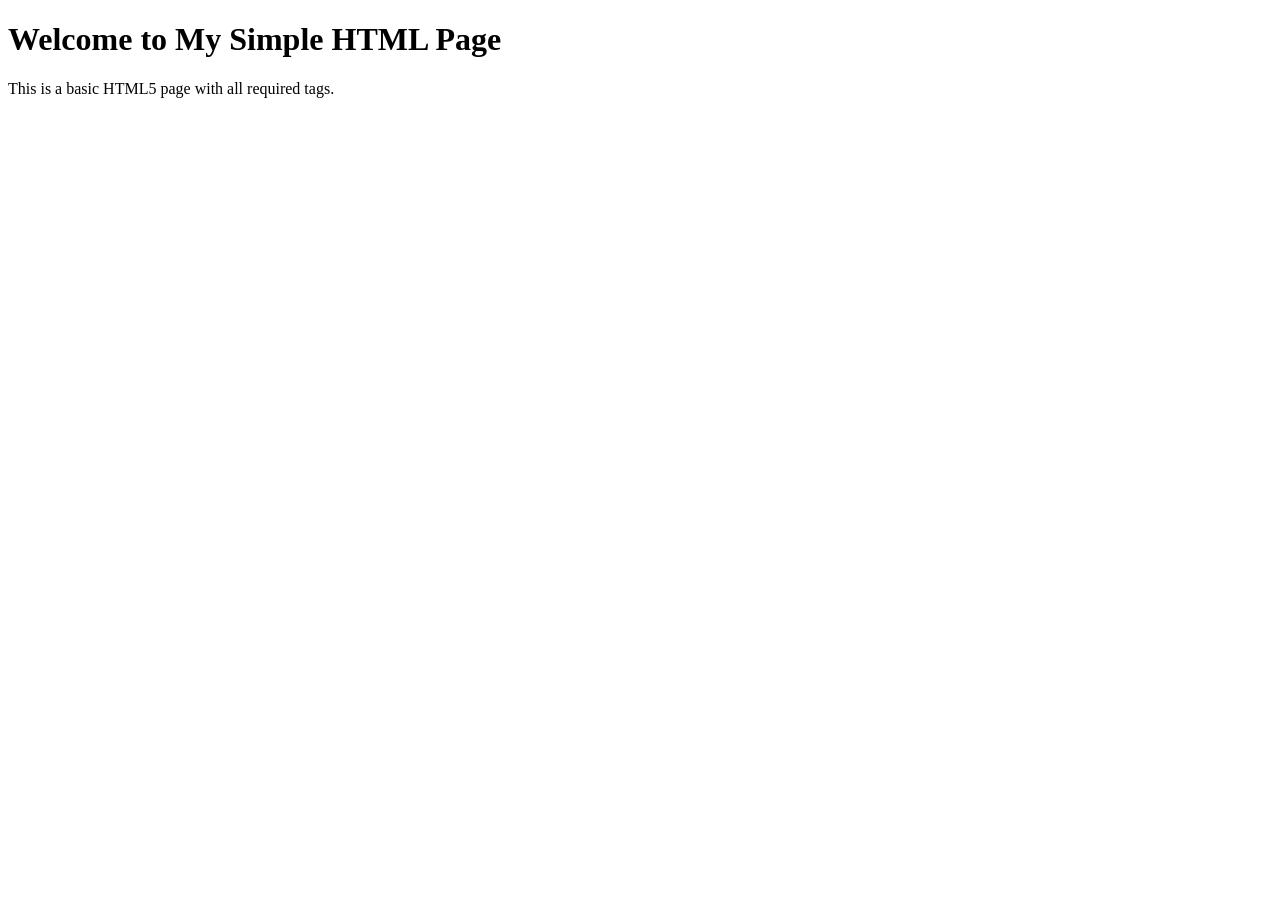
==== index.html @ e6ed354b "Fixed HTML structure in index.html" ====
<!DOCTYPE html>
<html lang="en">
<head>
    <meta charset="UTF-8">
    <meta name="viewport" content="width=device-width, initial-scale=1.0">
    <title>My Simple Website</title>
</head>
<body>
    <h1>Welcome to My Simple HTML Page</h1>
    <p>This is a basic HTML5 page with all required tags.</p>
</body>
</html>
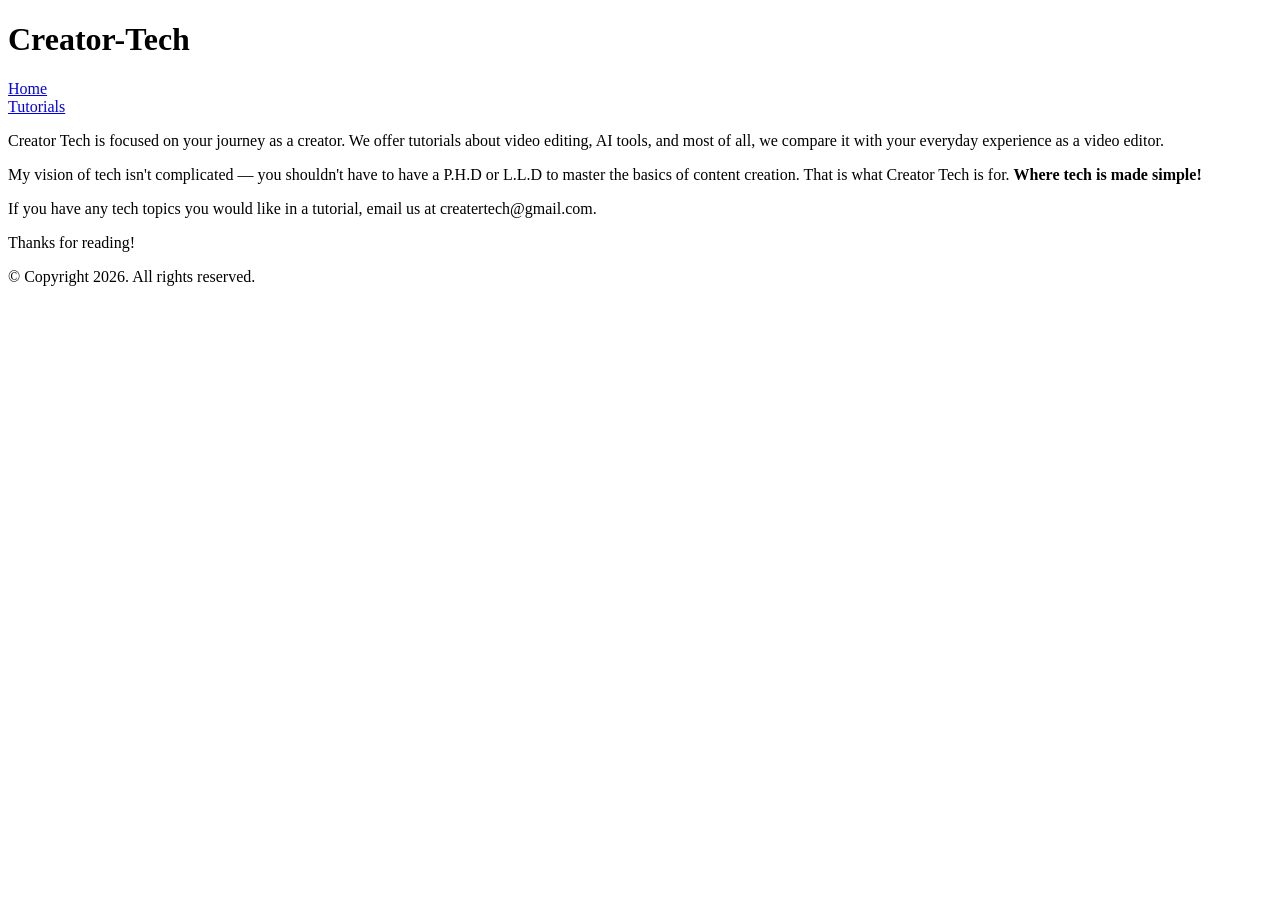
==== commit 8c3257a9: "fixed index" ====
--- a/index.html
+++ b/index.html
@@ -1,12 +1,55 @@
-<!DOCTYPE html>
-<html lang="en">
-<head>
-    <meta charset="UTF-8">
-    <meta name="viewport" content="width=device-width, initial-scale=1.0">
-    <title>My Simple Website</title>
-</head>
-<body>
-    <h1>Welcome to My Simple HTML Page</h1>
-    <p>This is a basic HTML5 page with all required tags.</p>
-</body>
+<!DOCTYPE html>
+<html lang="en">
+<head>
+  <meta charset="UTF-8">
+  <meta name="viewport" content="width=device-width, initial-scale=1.0">
+  <title>Creator Tech</title>
+  <link rel="stylesheet" href="style.css">
+
+  <!-- Google Font -->
+  <link rel="preconnect" href="https://fonts.googleapis.com">
+  <link rel="preconnect" href="https://fonts.gstatic.com" crossorigin>
+  <link href="https://fonts.googleapis.com/css2?family=Audiowide&display=swap" rel="stylesheet">
+
+  <!-- Favicon -->
+  <link rel="icon" href="2.jpg">
+</head>
+
+<body>
+
+  <div class="top">
+    <h1>Creator-Tech</h1>
+  </div>
+
+  <nav>
+    <a href="index.html">Home</a><br>
+    <a href="tutorials.html">Tutorials</a><br>
+  </nav>
+
+  <div class="box">
+    <p>
+      Creator Tech is focused on your journey as a creator.
+      We offer tutorials about video editing, AI tools, and most of all,
+      we compare it with your everyday experience as a video editor.
+    </p>
+
+    <p>
+      My vision of tech isn't complicated — you shouldn't have to have a
+      P.H.D or L.L.D to master the basics of content creation.
+      That is what Creator Tech is for.
+      <strong>Where tech is made simple!</strong>
+    </p>
+
+    <p>
+      If you have any tech topics you would like in a tutorial,
+      email us at creatertech@gmail.com.
+    </p>
+  </div>
+
+  <footer>
+    <p>Thanks for reading!</p>
+    <p class="copyright">&copy; Copyright 2026. All rights reserved.</p>
+  </footer>
+
+</body>
 </html>
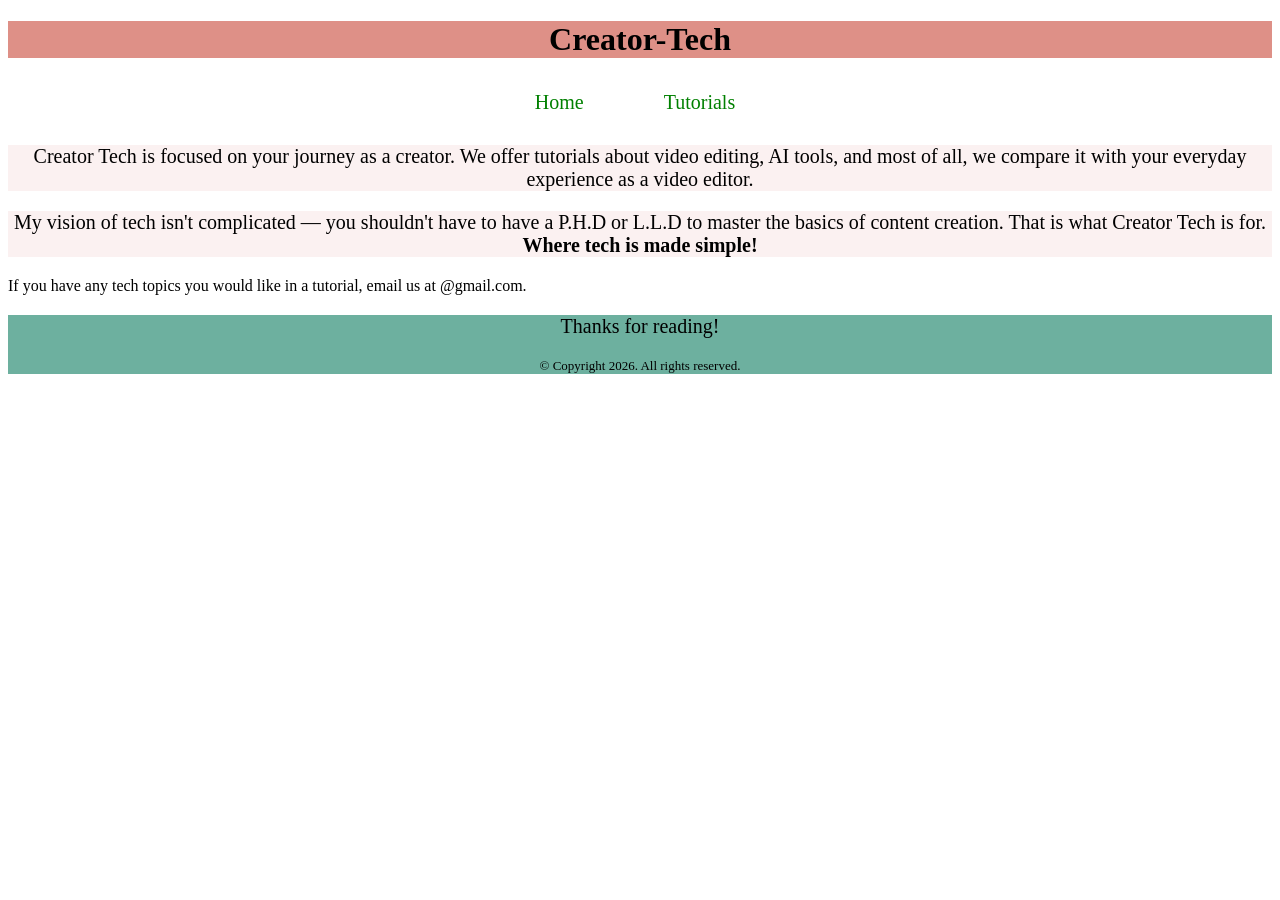
==== commit b4aed88f: "Fix HTML structure and add missing div elements" ====
--- a/index.html
+++ b/index.html
@@ -32,19 +32,23 @@
       We offer tutorials about video editing, AI tools, and most of all,
       we compare it with your everyday experience as a video editor.
     </p>
+  </div>
 
+    <div class="box">
     <p>
       My vision of tech isn't complicated — you shouldn't have to have a
       P.H.D or L.L.D to master the basics of content creation.
       That is what Creator Tech is for.
       <strong>Where tech is made simple!</strong>
     </p>
+    </div>
 
+   <div>
     <p>
       If you have any tech topics you would like in a tutorial,
-      email us at creatertech@gmail.com.
+      email us at @gmail.com.
     </p>
-  </div>
+    </div>
 
   <footer>
     <p>Thanks for reading!</p>
@@ -52,4 +56,4 @@
   </footer>
 
 </body>
-</html>+</html>
--- a/style.css
+++ b/style.css
@@ -0,0 +1,101 @@
+h1{text-align:cenetr}
+h1{font-family:Audiowide}
+h1{color:black}
+h1{background-color:RGBA(200, 070, 055, 0.6)}
+h1{text-align:center}
+
+h2{font-family:Audiowide}
+h2{font-size:27px}
+h2{text-align:center}
+h2{color:black}
+
+h3{font-family:Audiowide}
+h3{text-align:center}
+h3{color:green}
+h3
+
+
+
+
+.audiowide-regular {
+  font-family: "Audiowide", sans-serif;
+  font-weight: 400;
+  font-style: normal;
+}
+
+footer{color:black}
+footer{text-align:center}
+footer{font-size:20px}
+footer{font-family:Audiowide}
+footer{background-color:RGBA(47, 143, 119,0.7)}
+
+.copyright{font-size:13px}
+.copyright
+
+
+a{font-family:Audiowide}
+a{color:green}
+
+nav a{font-family:Audiowide}
+nav a{color:green}
+nav a{font-size:20px}
+nav a{text-align:center}
+
+
+  nav a {
+      text-decoration: none;
+      padding: 1px 30px;
+      border-radius: 5px;
+      transition: background-color 0.9s;
+    }
+
+    nav a:hover {
+      background-color: RGBA(200, 070, 055, 0.6);
+    }
+
+    nav {
+      display: flex;
+      flex-wrap: wrap;
+      justify-content: center;
+      gap: 10px;
+      padding: 10px;
+    }
+
+.box {
+text-align:center;
+background-color:#fbf1f1;
+height:auto;
+font-size:20px;
+font-family:Audiowide;
+
+}
+
+.container {
+width:auto;
+height:200px;
+background-color:#fbf1f1;
+margin-right:20px;
+margin-left:20px;
+padding-top:19px;
+
+}
+
+
+.chapters {
+
+width:auto;
+height:auto;
+background-color:#fbf1f1;
+margin-right:20px;
+margin-left:20px;
+padding-top:19px;
+
+
+}
+
+
+pre {font-family:Audiowide}
+pre {text-align:center}
+pre {font-size:20px}
+
+.text{text-align:left}
